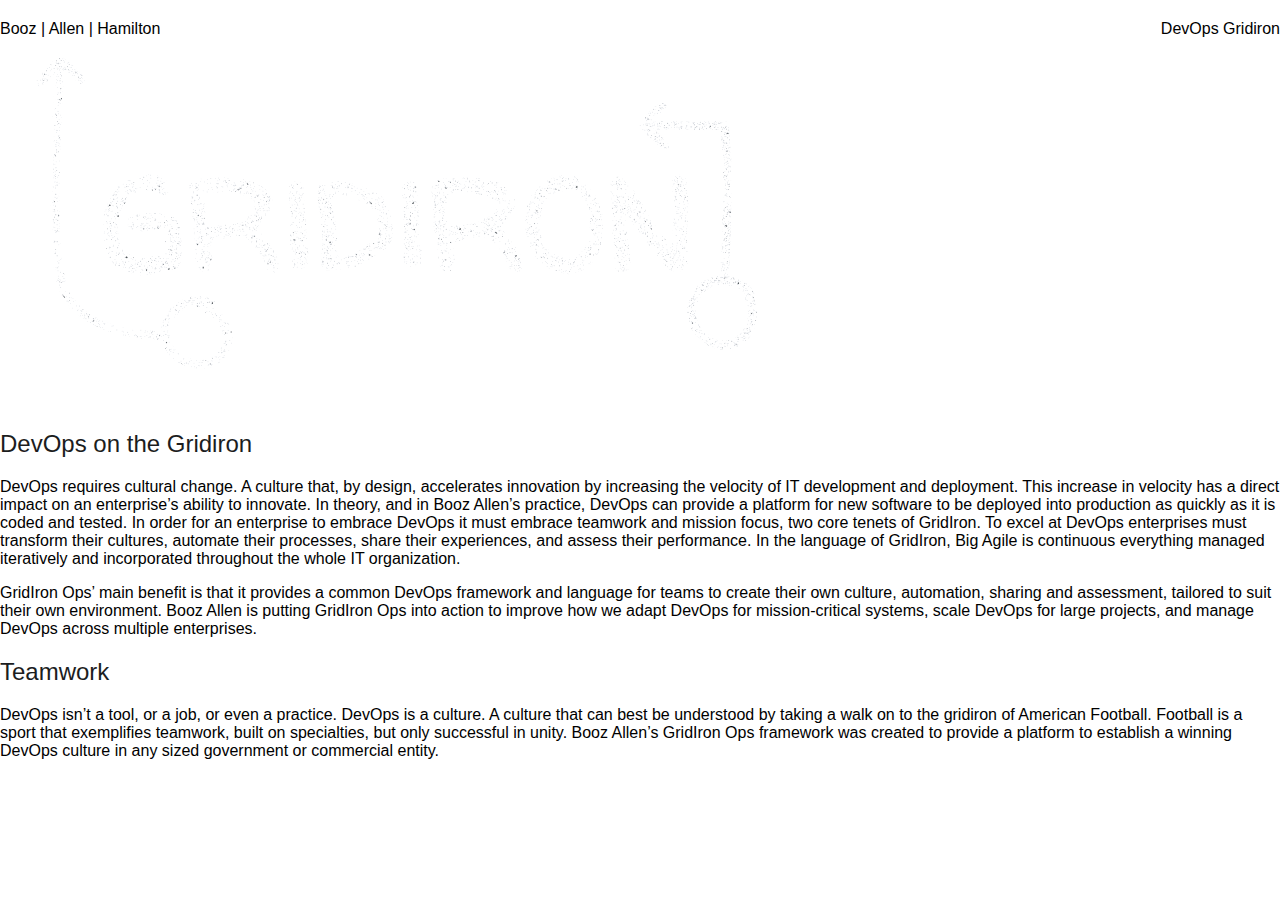
==== par-index.html @ e356cc95 "Parallax testing page" ====
<!DOCTYPE html>
<!--[if lt IE 7]>      <html class="no-js lt-ie9 lt-ie8 lt-ie7"> <![endif]-->
<!--[if IE 7]>         <html class="no-js lt-ie9 lt-ie8"> <![endif]-->
<!--[if IE 8]>         <html class="no-js lt-ie9"> <![endif]-->
<!--[if gt IE 8]><!--> <html class="no-js"> <!--<![endif]-->
    <head>
        <meta charset="utf-8">
        <meta http-equiv="X-UA-Compatible" content="IE=edge,chrome=1">
        <title>DevOps Gridiron</title>
        <meta name="description" content="">
        <meta name="viewport" content="width=device-width, initial-scale=1.0, maximum-scale=1.0" />

		<link rel="author" href="https://plus.google.com/u/0/109859280204979591787/about"/>

        <!-- Place favicon.ico and apple-touch-icon.png in the root directory -->

		<!--
			* This demo was prepared for you by Petr Tichy - Ihatetomatoes.net
			* Want to see more similar demos and tutorials?
			* Help by spreading the word about Ihatetomatoes blog.
			* Facebook - https://www.facebook.com/ihatetomatoesblog
			* Twitter - https://twitter.com/ihatetomatoes
			* Google+ - https://plus.google.com/u/0/109859280204979591787/about
		-->

        <link rel="stylesheet" href="css/normalize.css">
        <link rel="stylesheet" href="css/main.css">
        <script src="js/vendor/modernizr-2.7.1.min.js"></script>
        <style type="text/css">
			.back-link a {
				color: #4ca340;
				text-decoration: none;
				border-bottom: 1px #4ca340 solid;
			}
			.back-link a:hover,
			.back-link a:focus {
				color: #408536;
				text-decoration: none;
				border-bottom: 1px #408536 solid;
			}
			h1 {
				height: 100%;
				/* The html and body elements cannot have any padding or margin. */
				margin: 0;
				font-size: 14px;
				font-family: 'Open Sans', sans-serif;
				color: #1c1d1e;
				font-size: 32px;
				margin-bottom: 3px;
			}
			h2 {
				color: #1c1d1e;
				font-family: 'Open Sans', sans-serif;
				font-weight: normal;
			}
			.entry-header .inner {
				text-align: left;
				margin: 0 auto 20px auto;
				width: 800px;
			}
			.entry-header { padding-top: 20px; background-color: #fff; width:100%; position: fixed; top: 0; left: 0; z-index: 999999}
			.socialLinks {
				position: fixed;
				top: 20px;
				right: 20px;
				z-index: 1000000;
			}
			.fb-like,
			.twitter-follow-button,
			.twitter-share-button {margin-right: 10px;}
			#carbonads-container {
				position: fixed;
				bottom: 20px;
				right: 20px;
				z-index: 1000000;
			}
		</style>
    </head>
    <body class="loading">
        <!-- <div id="fb-root"></div> -->

        <!--[if lt IE 7]>
            <p class="chromeframe">You are using an <strong>outdated</strong> browser. Please <a href="http://browsehappy.com/">upgrade your browser</a> or <a href="http://www.google.com/chromeframe/?redirect=true">activate Google Chrome Frame</a> to improve your experience.</p>
        <![endif]-->

		<!-- <div id="carbonads-container">
			<a href="https://ihatetomatoes.net/product/parallax-scrolling-master-class/?utm_source=PSM&amp;utm_medium=banner&amp;utm_campaign=top%20banner%20demo"><img src="https://ihatetomatoes.net/wp-content/uploads/2014/07/img_psm-red-155x220.png" alt="Parallax Scrolling Master Class by Petr Tichy" /></a>
		</div>

       	<div class="socialLinks">
			<div class="fb-like" data-href="http://ihatetomatoes.net/how-to-create-a-parallax-scrolling-website/" data-layout="button_count" data-action="like" data-show-faces="false" data-share="true"></div>
			<a href="https://twitter.com/share" class="twitter-share-button" data-lang="en" data-text="How to create a parallax scrolling website using Skrollr.js" data-url="http://ihatetomatoes.net/how-to-create-a-parallax-scrolling-website/" data-via="ihatetomatoes" data-count="none">Tweet</a>
			<a href="https://twitter.com/ihatetomatoes" class="twitter-follow-button" data-show-count="false">Follow @ihatetomatoes</a>
<script>!function(d,s,id){var js,fjs=d.getElementsByTagName(s)[0];if(!d.getElementById(id)){js=d.createElement(s);js.id=id;js.src="https://platform.twitter.com/widgets.js";fjs.parentNode.insertBefore(js,fjs);}}(document,"script","twitter-wjs");</script>
		</div> -->

       	<header class="entry-header">
           <div class="title-branding">
             <div class="BAH-brand" style="float: left;">
               Booz | Allen | Hamilton
             </div>
             <div class="gridiron-brand" style="float:right;">
               DevOps Gridiron
             </div>
           </div>
		</header>

       	<main>

	        <section id="slide-1" class="homeSlide">
	        	<div class="bcg" data-center="background-position: 50% 0px;" data-top-bottom="background-position: 50% -160px;" data-anchor-target="#slide-1">
		        	<div class="hsContainer">
			    		<div class="hsContent" data-bottom= "opacity:1" data-center="opacity: 1" data-70-top="opacity:1" data--10-top="opacity: 0" data-anchor-target="#slide-1 h2">
				    		<h2> </h2>
				    		<p></p>
                <img src="images/gridiron-logo.png">
			    		</div>
		        	</div>
	        	</div>
		    </section>

		    <section id="slide-2">
		    	<div class="bcg" data-0="background-color:rgb(0,0,0);" data-top="background-color:(0,0,0);"  data-anchor-target="#slide-2">
			    	<div class="hsContainer">
			    		<div class="hsContent">
                <div>
  				    		<h2 data-center="opacity: 1" data--200-bottom="opacity: 0"
                   data-206-top="opacity: 1" data-10-top="opacity: 0"
                    data-anchor-target="#slide-2 h2">
                    DevOps on the Gridiron</h2>
  				    		<p data-center="opacity: 1" data--200-bottom="opacity: 0" data-206-top="opacity: 1" data-106-top="opacity: 0" data-anchor-target="#slide-2 h2">DevOps requires cultural change. A culture that, by design, accelerates innovation by increasing the velocity of IT development and deployment. This increase in velocity has a direct impact on an enterprise’s ability to innovate. In theory, and in Booz Allen’s practice, DevOps can provide a platform for new software to be deployed into production as quickly as it is coded and tested. In order for an enterprise to embrace DevOps it must embrace teamwork and mission focus, two core tenets of GridIron. To excel at DevOps enterprises must transform their cultures, automate their processes, share their experiences, and assess their performance. In the language of GridIron, Big Agile is continuous everything managed iteratively and incorporated throughout the whole IT organization.</p>
                  <p data-center="opacity: 1" data--200-bottom="opacity: 0" data-206-top="opacity: 1" data-106-top="opacity: 0" data-anchor-target="#slide-2 h2">GridIron Ops’ main benefit is that it provides a common DevOps framework and language for teams to create their own culture, automation, sharing and assessment, tailored to suit their own environment. Booz Allen is putting GridIron Ops into action to improve how we adapt DevOps for mission-critical systems, scale DevOps for large projects, and manage DevOps across multiple enterprises.</p>
			    		  </div>
              </div>
		        	</div>
		    	</div>
		    </section>

			<section id="slide-3" class="homeSlide">
				<div class="bcg" data-center="background-position: 0px -50%;" data-bottom-top="background-position: 0px 90%;" data-top-bottom="background-position: 0px 90%;" data-anchor-target="#slide-3">
			    	<div class="hsContainer">
			    		<div class="hsContent">
			    			<!-- <div class="plaxEl" data-106-top="opacity: 0" data--30p-top="opacity: 1;" data--60p-top="opacity: 0;" data-bottom="opacity: 1; position: fixed; top: 206px; width: 100%; left: 0;"  data-anchor-target="#slide-3">
					    		<h2></h2>
					    		<p><span></span></p>
					    		<p><span></span></p>
				    		</div> -->
			    		</div>
			    	</div>

			    </div>
			</section>

      <section id="slide-3b">
        <div class="bcg" data-0="background-color:rgb(0,0,0);" data-top="background-color:(0,0,0);"  data-anchor-target="#slide-2">
          <div class="hsContainer">
            <div class="hsContent">
              <div>
                <div class="topic-container" data-topic="G4" id="topic-G4">
                  <div class="topic-icon col-md-7" id="topic-icon-G4">
                    <!-- <img class="topic-icon" src="images/topic-icons/gridiron-G4_lg.png"></div> -->
                  <div class="topic-text">
                    <h2 data-center="opacity: 1" data--200-bottom="opacity: 1"
                     data-206-top="opacity: 1" data-10-top="opacity: 1"
                      data-anchor-target="#slide-2 h2" class="topic-title">Teamwork</h2>
                      <p data-center="opacity: 1" data--200-bottom="opacity: 1" data-206-top="opacity: 1" data-106-top="opacity: 1" data-anchor-target="#slide-2 h2">DevOps isn’t a tool, or a job, or even a practice. DevOps is a culture. A culture that can best be understood by taking a walk on to the gridiron of American Football. Football is a sport that exemplifies teamwork, built on specialties, but only successful in unity. Booz Allen’s GridIron Ops framework was created to provide a platform to establish a winning DevOps culture in any sized government or commercial entity.</p>
                  </div>
                </div>
              </div>
            </div>
            </div>
        </div>
      </section>

			<section id="slide-4" class="homeSlide homeSlideTall">
				<div class="bcg" data-center="background-position: 50% -220%;" data-bottom-top="background-position: 50% 40%;" data-top-bottom="background-position: 50% -70%;" data-anchor-target="#slide-4">
					<div class="curtainContainer">

						<div class="curtain" data-bottom-top="opacity: 0" data-106-top="height: 1%; opacity: 0; top: -10%;" data-center="height: 100%; opacity: 0.5; top: 0%;" data-anchor-target="#slide-4"></div>
						<div class="copy" data-bottom-top="opacity: 0" data--100-bottom="opacity: 0" data--280-bottom="opacity: 1;" data-280-top="opacity: 1;" data-106-top="opacity: 0;" data-anchor-target="#slide-4 .copy">
							<h2></h2>
						</div>

					</div>
				</div>
			</section>
<!--
		    <section id="slide-5" class="homeSlide homeSlideTall2">
		    	<div class="bcg">
			    	&nbsp;
		    	</div>
		    	<div class="bcg bcg2" data-bottom-top="opacity: 0;" data--33p-top="opacity: 0;" data--66p-top="opacity: 1;" data-anchor-target="#slide-5">
			    	<div class="hsContainer">
				    	<div class="hsContent" data-bottom-top="opacity: 0;" data-center="opacity: 1" data-anchor-target="#slide-5">
				    		<h2>Fixed element fading in and out</h2>
				    		<p>Showcase your beautiful images before blurring the scene and fading in your headline.</p>
			    		</div>
			    	</div>
		    	</div>
		    	<div class="bcg bcg3" data-300-bottom="opacity: 0;" data-100-bottom="opacity: 1;" data-anchor-target="#slide-5">
			    	<div class="hsContainer">
				    	<div class="hsContent" data-100-bottom="opacity: 0;" data-bottom="opacity: 1;" data-anchor-target="#slide-5">
				    		<h2>The End</h2>
				    		<p>Not enough parallax goodness? Let me know in the comments or hit me up at <a href="https://www.twitter.com/ihatetomatoes" target="_blank">@ihatetomatoes</a>.<br /><br /></p><p> Go to Part 2, where we will add <a href="https://ihatetomatoes.net/how-to-create-a-parallax-scrolling-website-part-2/">one page navigation</a>.</p>
			    		</div>
			    	</div>
		    	</div>
		    </section> -->

		</main>

        <script src="//ajax.googleapis.com/ajax/libs/jquery/1.9.1/jquery.min.js"></script>
        <script>window.jQuery || document.write('<script src="js/vendor/jquery-1.9.1.min.js"><\/script>')</script>
        <script src="js/imagesloaded.js"></script>
        <script src="js/skrollr.js"></script>
        <script src="js/_main.js"></script>

        <!-- Google Analytics: change UA-839919-3 to be your site's ID. -->
        <script>
            var _gaq=[['_setAccount','UA-839919-3'],['_trackPageview']];
            (function(d,t){var g=d.createElement(t),s=d.getElementsByTagName(t)[0];
            g.src='//www.google-analytics.com/ga.js';
            s.parentNode.insertBefore(g,s)}(document,'script'));
        </script>
    </body>
</html>
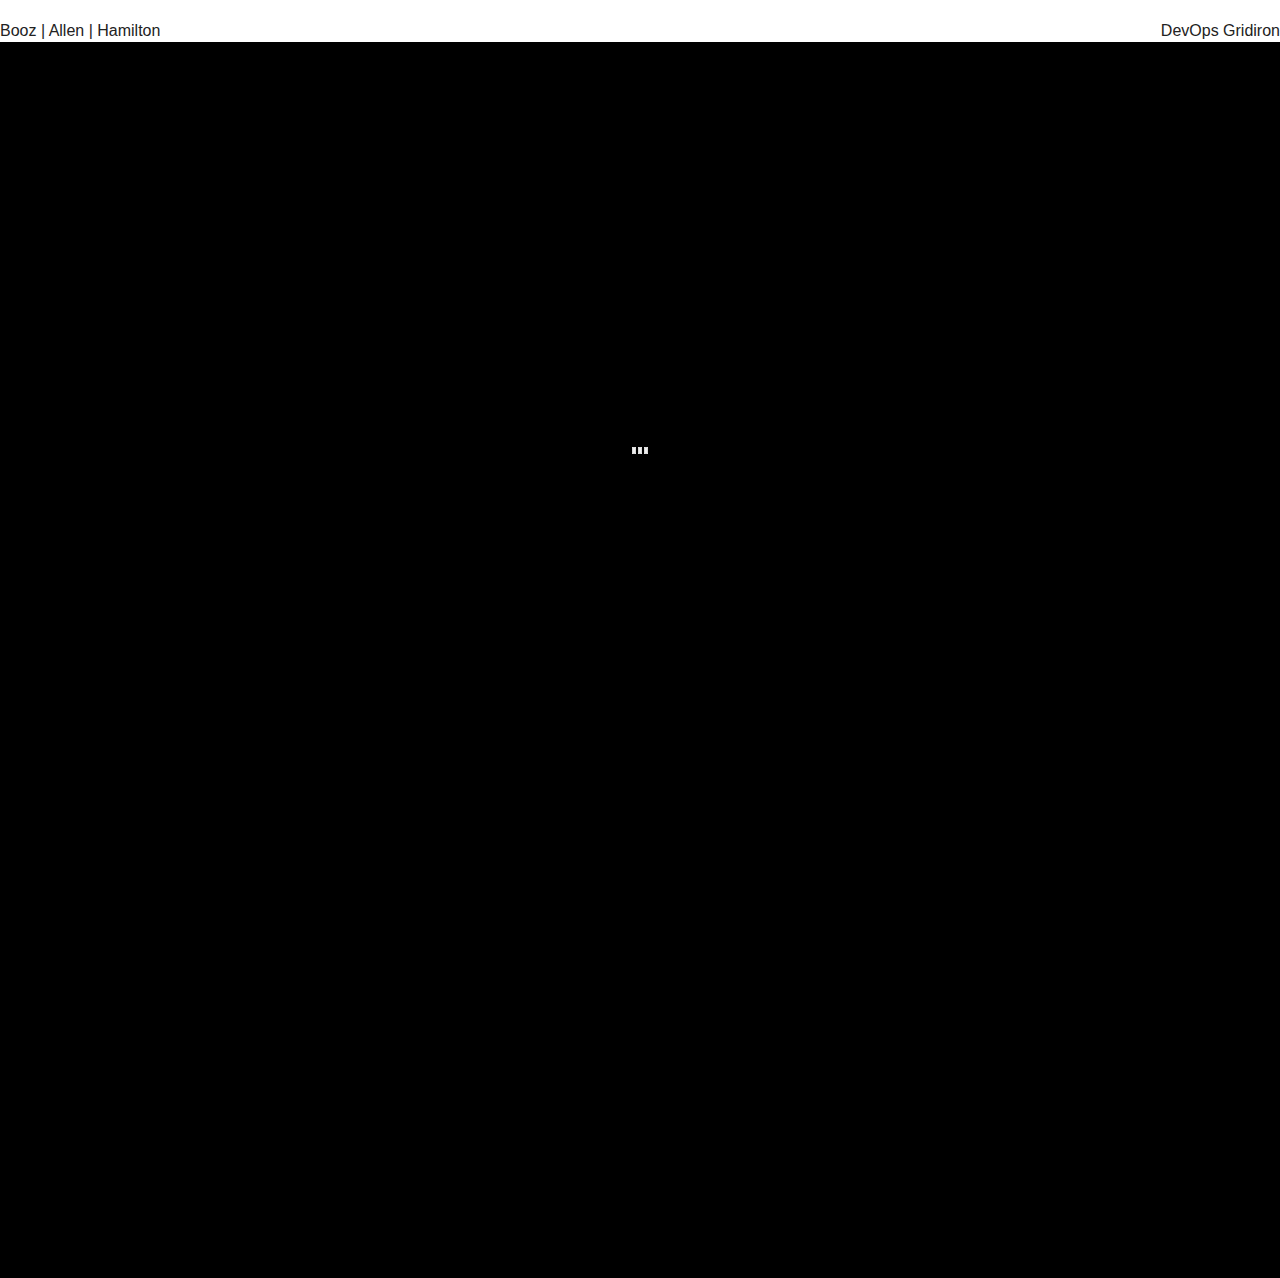
==== commit 33a9db45: "modifying main.js reference" ====
--- a/par-index.html
+++ b/par-index.html
@@ -214,14 +214,8 @@
         <script>window.jQuery || document.write('<script src="js/vendor/jquery-1.9.1.min.js"><\/script>')</script>
         <script src="js/imagesloaded.js"></script>
         <script src="js/skrollr.js"></script>
-        <script src="js/_main.js"></script>
-
-        <!-- Google Analytics: change UA-839919-3 to be your site's ID. -->
-        <script>
-            var _gaq=[['_setAccount','UA-839919-3'],['_trackPageview']];
-            (function(d,t){var g=d.createElement(t),s=d.getElementsByTagName(t)[0];
-            g.src='//www.google-analytics.com/ga.js';
-            s.parentNode.insertBefore(g,s)}(document,'script'));
-        </script>
+        <script src="js/main.js"></script>
+
+
     </body>
 </html>
--- a/css/main.css
+++ b/css/main.css
@@ -0,0 +1,409 @@
+/*
+ _____   _           _         _                        _
+|_   _| | |         | |       | |                      | |
+  | |   | |__   __ _| |_ ___  | |_ ___  _ __ ___   __ _| |_ ___   ___  ___
+  | |   | '_ \ / _` | __/ _ \ | __/ _ \| '_ ` _ \ / _` | __/ _ \ / _ \/ __|
+ _| |_  | | | | (_| | ||  __/ | || (_) | | | | | | (_| | || (_) |  __/\__ \
+ \___/  |_| |_|\__,_|\__\___|  \__\___/|_| |_| |_|\__,_|\__\___/ \___||___/
+
+Oh nice, welcome to the stylesheet of dreams.
+It has it all. Classes, ID's, comments...the whole lot:)
+Enjoy responsibly!
+@ihatetomatoes
+
+*/
+/*
+ * HTML5 Boilerplate
+ *
+ * What follows is the result of much research on cross-browser styling.
+ * Credit left inline and big thanks to Nicolas Gallagher, Jonathan Neal,
+ * Kroc Camen, and the H5BP dev community and team.
+ */
+
+/* ==========================================================================
+   Base styles: opinionated defaults
+   ========================================================================== */
+
+html,
+button,
+input,
+select,
+textarea {
+    color: #222;
+}
+
+body {
+    font-size: 1em;
+    line-height: 1.4;
+}
+
+/*
+ * Remove text-shadow in selection highlight: h5bp.com/i
+ * These selection rule sets have to be separate.
+ * Customize the background color to match your design.
+ */
+
+::-moz-selection {
+    background: #b3d4fc;
+    text-shadow: none;
+}
+
+::selection {
+    background: #b3d4fc;
+    text-shadow: none;
+}
+
+/*
+ * A better looking default horizontal rule
+ */
+
+hr {
+    display: block;
+    height: 1px;
+    border: 0;
+    border-top: 1px solid #ccc;
+    margin: 1em 0;
+    padding: 0;
+}
+
+/*
+ * Remove the gap between images and the bottom of their containers: h5bp.com/i/440
+ */
+
+img {
+    vertical-align: middle;
+}
+
+/*
+ * Remove default fieldset styles.
+ */
+
+fieldset {
+    border: 0;
+    margin: 0;
+    padding: 0;
+}
+
+/*
+ * Allow only vertical resizing of textareas.
+ */
+
+textarea {
+    resize: vertical;
+}
+
+/* ==========================================================================
+   Chrome Frame prompt
+   ========================================================================== */
+
+.chromeframe {
+    margin: 0.2em 0;
+    background: #ccc;
+    color: #000;
+    padding: 0.2em 0;
+}
+
+/* ==========================================================================
+   Parallax Scroll
+   ========================================================================== */
+body, html {
+	height: 100%;
+	min-height: 100%;
+	background-color: #000000;
+}
+body {
+
+}
+.no-js {
+	padding-top: 106px;
+}
+h2 {
+	margin-top: 0;
+}
+.loading {
+	background: url('../img/ico_loading.gif') no-repeat center center;
+}
+section {
+	min-width: 960px;
+	opacity: 0;
+}
+.loaded section,
+.no-js section {
+	opacity: 1;
+	-webkit-transition: opacity 300ms ease-out;
+	-moz-transition: opacity 300ms ease-out;
+	transition: opacity 300ms ease-out;
+}
+main {
+	overflow-x: hidden;
+}
+
+.bcg {
+	background-position: center center;
+	background-repeat: no-repeat;
+	background-attachment: fixed;
+	background-size: cover;
+	height: 100%;
+	width: 100%;
+}
+/* Slide 1 */
+#slide-1 .bcg {background-image:url('../images/football-logo.jpg')}
+#slide-1 .hsContent {padding-top: 260px;}
+
+/* Slide 2 */
+#slide-2 .bcg {background: none; background-color: #010101; height: 360px; }
+#slide-2 .hsContent p {width: 900px; }
+
+/* Slide 3 */
+#slide-3 .bcg {background-image:url('../images/slide-2.jpg')}
+/* Slide 3b */
+#slide-3b .bcg {background: none; background-color: #010101; height: 260px; }
+#slide-3b .hsContent p {width: 900px; }
+
+/* Slide 4 */
+.curtainContainer {width: 100%; height: 100%; position: relative;}
+.curtainContainer .curtain {width: 300%; height: 1px; background-color: #000000; position: absolute; top: 25%; left: 0; opacity: 0}
+.curtainContainer .copy {position: absolute; bottom: 30%; left: 0; width: 100%; text-align: center;}
+
+#slide-4 .bcg {background-image:url('../images/slide-4.jpg')}
+
+/* Slide 5 */
+#slide-5 {position: relative;}
+#slide-5 .bcg {background-image:url('../img/bcg_slide-5.jpg')}
+#slide-5 .bcg2 {background-image:url('../img/bcg_slide-5b.jpg'); position: fixed; bottom: 0; left: 0; opacity: 0; z-index: 1}
+#slide-5 .bcg3 {background: none; background-color: #010101; z-index: 2;  position: fixed; bottom: 0; left: 0; opacity: 0; z-index: 2}
+
+.hsContainer {
+	display: table;
+	table-layout: fixed;
+	width: 100%;
+	height: 100%;
+	overflow: hidden;
+	position: relative;
+}
+
+.hsContent {
+	max-width: 750px;
+	margin: -150px auto 0 auto;
+	display: table-cell;
+	vertical-align: middle;
+	color: #ebebeb;
+	padding: 0 8%;
+	text-align: center
+}
+	.hsContent h2,
+	.copy h2 {
+		color: #ffffff;
+		font-size: 45px;
+		line-height: 48px;
+		margin-bottom: 12px;
+	}
+	.hsContent p {
+		width: 700px;
+		margin: 0 auto;
+		color: #b2b2b2;
+	}
+	.hsContent a {
+		color: #b2b2b2;
+		text-decoration: underline;
+	}
+	.bgBlack {
+		background-color: rgba(0,0,0,0.75);
+		padding: 3px 10px;
+	}
+
+
+
+
+
+
+
+/* ==========================================================================
+   Helper classes
+   ========================================================================== */
+
+/*
+ * Image replacement
+ */
+
+.ir {
+    background-color: transparent;
+    border: 0;
+    overflow: hidden;
+    /* IE 6/7 fallback */
+    *text-indent: -9999px;
+}
+
+.ir:before {
+    content: "";
+    display: block;
+    width: 0;
+    height: 150%;
+}
+
+/*
+ * Hide from both screenreaders and browsers: h5bp.com/u
+ */
+
+.hidden {
+    display: none !important;
+    visibility: hidden;
+}
+
+/*
+ * Hide only visually, but have it available for screenreaders: h5bp.com/v
+ */
+
+.visuallyhidden {
+    border: 0;
+    clip: rect(0 0 0 0);
+    height: 1px;
+    margin: -1px;
+    overflow: hidden;
+    padding: 0;
+    position: absolute;
+    width: 1px;
+}
+
+/*
+ * Extends the .visuallyhidden class to allow the element to be focusable
+ * when navigated to via the keyboard: h5bp.com/p
+ */
+
+.visuallyhidden.focusable:active,
+.visuallyhidden.focusable:focus {
+    clip: auto;
+    height: auto;
+    margin: 0;
+    overflow: visible;
+    position: static;
+    width: auto;
+}
+
+/*
+ * Hide visually and from screenreaders, but maintain layout
+ */
+
+.invisible {
+    visibility: hidden;
+}
+
+/*
+ * Clearfix: contain floats
+ *
+ * For modern browsers
+ * 1. The space content is one way to avoid an Opera bug when the
+ *    `contenteditable` attribute is included anywhere else in the document.
+ *    Otherwise it causes space to appear at the top and bottom of elements
+ *    that receive the `clearfix` class.
+ * 2. The use of `table` rather than `block` is only necessary if using
+ *    `:before` to contain the top-margins of child elements.
+ */
+
+.clearfix:before,
+.clearfix:after {
+    content: " "; /* 1 */
+    display: table; /* 2 */
+}
+
+.clearfix:after {
+    clear: both;
+}
+
+/*
+ * For IE 6/7 only
+ * Include this rule to trigger hasLayout and contain floats.
+ */
+
+.clearfix {
+    *zoom: 1;
+}
+
+/* ==========================================================================
+   EXAMPLE Media Queries for Responsive Design.
+   These examples override the primary ('mobile first') styles.
+   Modify as content requires.
+   ========================================================================== */
+
+@media only screen and (min-width: 35em) {
+    /* Style adjustments for viewports that meet the condition */
+}
+
+@media print,
+       (-o-min-device-pixel-ratio: 5/4),
+       (-webkit-min-device-pixel-ratio: 1.25),
+       (min-resolution: 120dpi) {
+    /* Style adjustments for high resolution devices */
+}
+
+/* ==========================================================================
+   Print styles.
+   Inlined to avoid required HTTP connection: h5bp.com/r
+   ========================================================================== */
+
+@media print {
+    * {
+        background: transparent !important;
+        color: #000 !important; /* Black prints faster: h5bp.com/s */
+        box-shadow: none !important;
+        text-shadow: none !important;
+    }
+
+    a,
+    a:visited {
+        text-decoration: underline;
+    }
+
+    a[href]:after {
+        content: " (" attr(href) ")";
+    }
+
+    abbr[title]:after {
+        content: " (" attr(title) ")";
+    }
+
+    /*
+     * Don't show links for images, or javascript/internal links
+     */
+
+    .ir a:after,
+    a[href^="javascript:"]:after,
+    a[href^="#"]:after {
+        content: "";
+    }
+
+    pre,
+    blockquote {
+        border: 1px solid #999;
+        page-break-inside: avoid;
+    }
+
+    thead {
+        display: table-header-group; /* h5bp.com/t */
+    }
+
+    tr,
+    img {
+        page-break-inside: avoid;
+    }
+
+    img {
+        max-width: 100% !important;
+    }
+
+    @page {
+        margin: 0.5cm;
+    }
+
+    p,
+    h2,
+    h3 {
+        orphans: 3;
+        widows: 3;
+    }
+
+    h2,
+    h3 {
+        page-break-after: avoid;
+    }
+}
